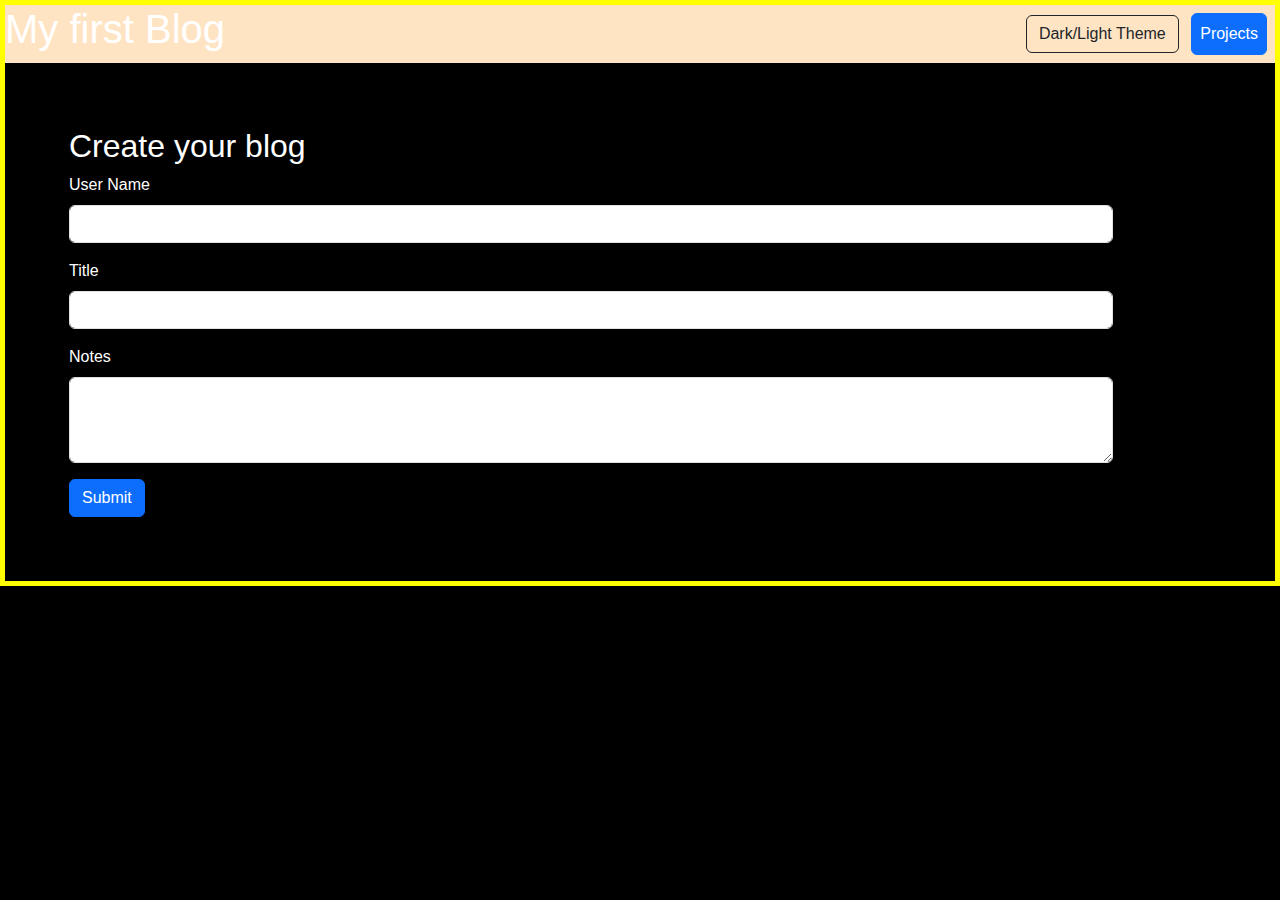
==== index.html @ f1c123f3 "first changes" ====
<!DOCTYPE html>
<html lang="en">

<head>
    <meta charset="UTF-8">
    <meta name="viewport" content="width=device-width, initial-scale=1.0">
    <title>challenge4 blog</title>
    <link href="https://cdn.jsdelivr.net/npm/bootstrap@5.3.3/dist/css/bootstrap.min.css" rel="stylesheet"
        integrity="sha384-QWTKZyjpPEjISv5WaRU9OFeRpok6YctnYmDr5pNlyT2bRjXh0JMhjY6hW+ALEwIH" crossorigin="anonymous">
    <link href="./assets/CSS/style.css" rel="stylesheet">
</head>

<body>

    <header>
        <h1>My first Blog</h1>
        <nav>
            <button type="button" id="dTheme" class="btn btn-outline-dark" data-theme="dark">Dark/Light Theme</button>
            <a class="btn btn-primary text-white m-2 p-2" href="./blog.html">Projects</a>
        </nav>
    </header>

    <main class="container m-3 p-5">
        <h2>Create your blog</h2>
        <div>
            
            <form>
                <div class="mb-3">
                    <label for="UserName1" class="form-label">User Name</label>
                    <input type="text" class="form-control" id="UserName1" aria-describedby="userNameHelp">
                </div>
                <div class="mb-3">
                    <label for="title1" class="form-label">Title</label>
                    <input type="text" class="form-control" id="title1">
                </div>
                <div class="mb-3">
                    <label for="Notes" class="form-label">Notes</label>
                    <textarea class="form-control" id="Notes" rows="3"></textarea>
                </div>
                <button type="submit" class="btn btn-primary">Submit</button>
            </form>
        </div>
    </main>

    <script src="https://cdn.jsdelivr.net/npm/@popperjs/core@2.11.8/dist/umd/popper.min.js"
        integrity="sha384-I7E8VVD/ismYTF4hNIPjVp/Zjvgyol6VFvRkX/vR+Vc4jQkC+hVqc2pM8ODewa9r"
        crossorigin="anonymous"></script>
    <script src="https://cdn.jsdelivr.net/npm/bootstrap@5.3.3/dist/js/bootstrap.min.js"
        integrity="sha384-0pUGZvbkm6XF6gxjEnlmuGrJXVbNuzT9qBBavbLwCsOGabYfZo0T0to5eqruptLy"
        crossorigin="anonymous"></script>
    <script src="./assets/javascript/script.js"></script>
</body>

</html>
---- assets/CSS/style.css ----
header{
    display:flex;
    justify-content: space-between;
    background-color: bisque;
}

.dark{
    background-color: black;
    color:white;
    font-family: 'Trebuchet MS', 'Lucida Sans Unicode', 'Lucida Grande', 'Lucida Sans', Arial, sans-serif;
    border:5px solid yellow;
}
.light{
    background-color: rgb(248, 224, 224);
    color:rgb(27, 21, 21);
    font-family: 'Trebuchet MS', 'Lucida Sans Unicode', 'Lucida Grande', 'Lucida Sans', Arial, sans-serif;
    border:5px solid rgb(3, 245, 213);
}
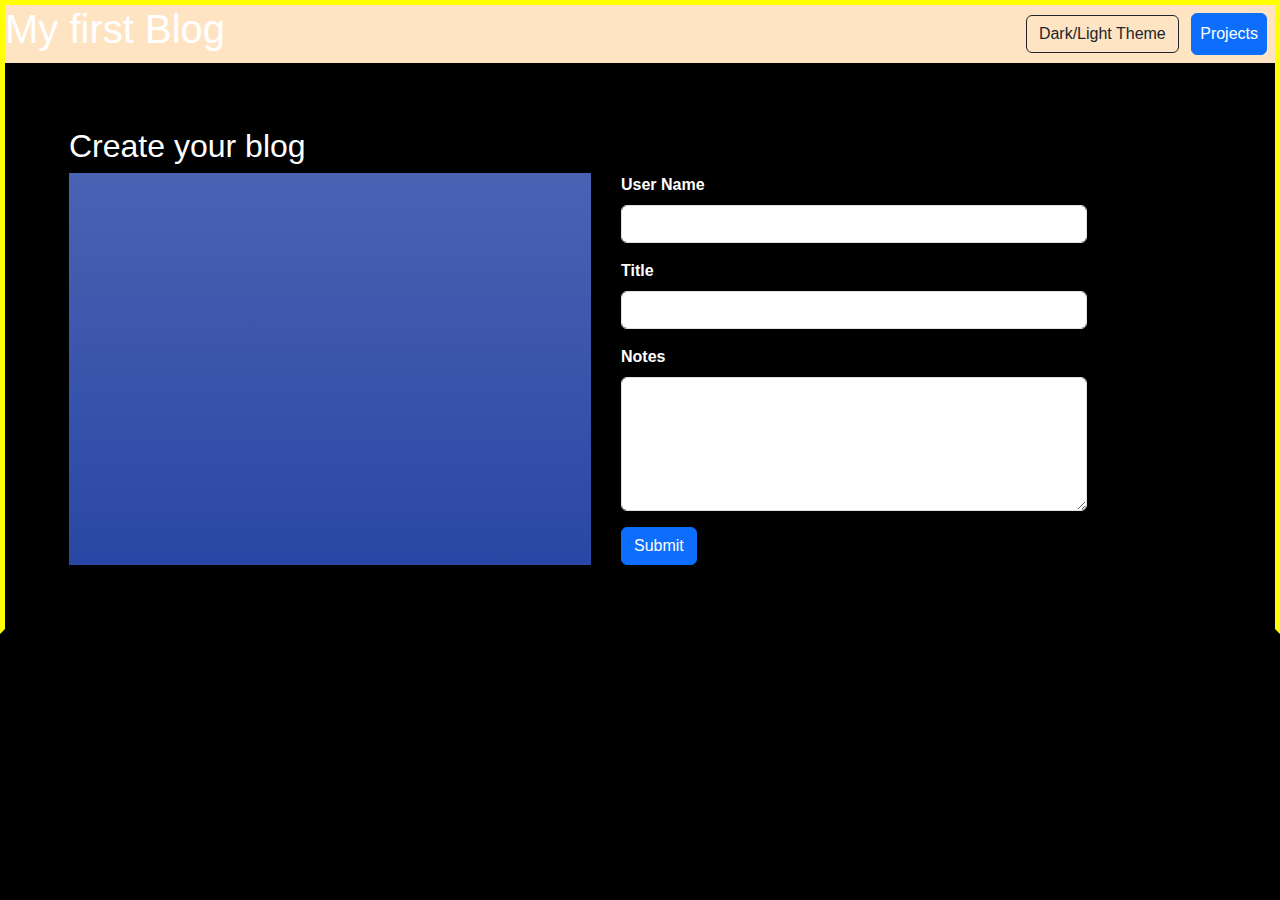
==== commit 41548d61: "new changes" ====
--- a/index.html
+++ b/index.html
@@ -10,7 +10,7 @@
     <link href="./assets/CSS/style.css" rel="stylesheet">
 </head>
 
-<body>
+<body class="border">
 
     <header>
         <h1>My first Blog</h1>
@@ -20,10 +20,12 @@
         </nav>
     </header>
 
-    <main class="container m-3 p-5">
+    <main class="container m-3 p-5 ">
         <h2>Create your blog</h2>
-        <div>
-            
+        <div class="form1">
+            <div class="imageIndex bg-gradient">
+                
+            </div>
             <form>
                 <div class="mb-3">
                     <label for="UserName1" class="form-label">User Name</label>
@@ -35,9 +37,9 @@
                 </div>
                 <div class="mb-3">
                     <label for="Notes" class="form-label">Notes</label>
-                    <textarea class="form-control" id="Notes" rows="3"></textarea>
+                    <textarea class="form-control" id="Notes" rows="5"></textarea>
                 </div>
-                <button type="submit" class="btn btn-primary">Submit</button>
+                <button type="submit" class="btn btn-primary" id="submitBtn">Submit</button>
             </form>
         </div>
     </main>
--- a/assets/CSS/style.css
+++ b/assets/CSS/style.css
@@ -7,12 +7,35 @@
 .dark{
     background-color: black;
     color:white;
+    height: auto;
     font-family: 'Trebuchet MS', 'Lucida Sans Unicode', 'Lucida Grande', 'Lucida Sans', Arial, sans-serif;
     border:5px solid yellow;
+    border-bottom:5px solid rgb(0, 0, 0);
+    font-weight: bolder;
 }
 .light{
-    background-color: rgb(248, 224, 224);
+    background-color: rgb(211, 247, 220);
     color:rgb(27, 21, 21);
     font-family: 'Trebuchet MS', 'Lucida Sans Unicode', 'Lucida Grande', 'Lucida Sans', Arial, sans-serif;
-    border:5px solid rgb(3, 245, 213);
+    border:5px solid rgb(245, 180, 3);
+    font-weight: bolder;
+}
+
+.imageIndex{
+    width: 50%;
+    background-color: rgb(42, 71, 165); 
+    height: auto;
+    margin-right: 30px;
+}
+.mb-3{
+    width: 200%;
+}
+
+.form1{
+    display:flex;
+}
+
+navWel{
+    text-align: center;
+    margin-left:30px;
 }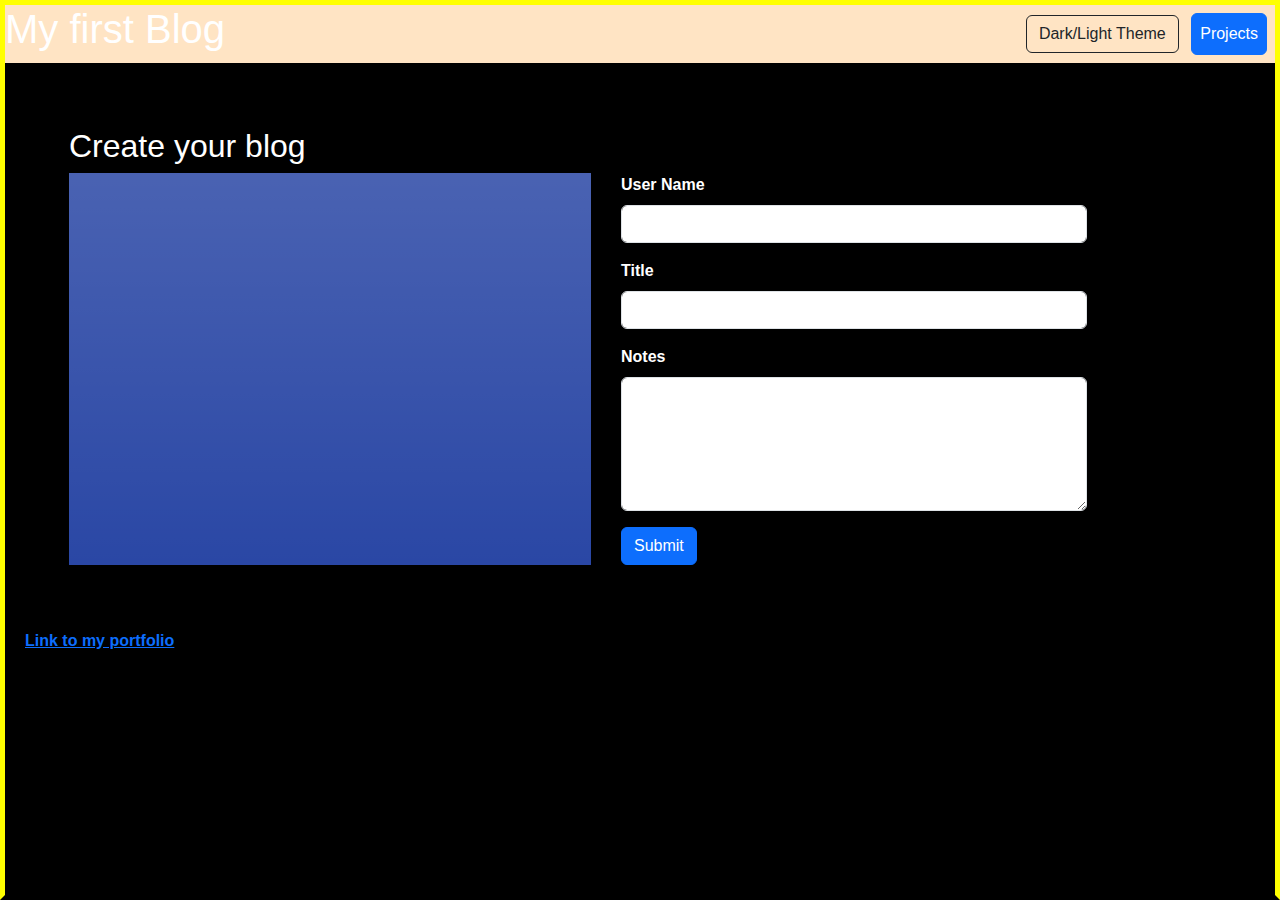
==== commit 1630044d: "edits to js html and css" ====
--- a/index.html
+++ b/index.html
@@ -24,9 +24,9 @@
         <h2>Create your blog</h2>
         <div class="form1">
             <div class="imageIndex bg-gradient">
-                
+      
             </div>
-            <form>
+            <form id="form2">
                 <div class="mb-3">
                     <label for="UserName1" class="form-label">User Name</label>
                     <input type="text" class="form-control" id="UserName1" aria-describedby="userNameHelp">
@@ -43,6 +43,9 @@
             </form>
         </div>
     </main>
+    <footer>
+        <a href="https://jordanyoungcodes.github.io/jsy-chalange2-portfolio/" id="port">Link to my portfolio</a>
+    </footer>
 
     <script src="https://cdn.jsdelivr.net/npm/@popperjs/core@2.11.8/dist/umd/popper.min.js"
         integrity="sha384-I7E8VVD/ismYTF4hNIPjVp/Zjvgyol6VFvRkX/vR+Vc4jQkC+hVqc2pM8ODewa9r"
--- a/assets/CSS/style.css
+++ b/assets/CSS/style.css
@@ -7,7 +7,7 @@
 .dark{
     background-color: black;
     color:white;
-    height: auto;
+    height: 100vh;
     font-family: 'Trebuchet MS', 'Lucida Sans Unicode', 'Lucida Grande', 'Lucida Sans', Arial, sans-serif;
     border:5px solid yellow;
     border-bottom:5px solid rgb(0, 0, 0);
@@ -17,8 +17,10 @@
     background-color: rgb(211, 247, 220);
     color:rgb(27, 21, 21);
     font-family: 'Trebuchet MS', 'Lucida Sans Unicode', 'Lucida Grande', 'Lucida Sans', Arial, sans-serif;
-    border:5px solid rgb(245, 180, 3);
+    border:5px solid rgb(135, 236, 110);
+    border-bottom: 0px;
     font-weight: bolder;
+    height: 100vh;
 }
 
 .imageIndex{
@@ -35,7 +37,6 @@
     display:flex;
 }
 
-navWel{
-    text-align: center;
-    margin-left:30px;
+#port {
+    padding-left: 20px;
 }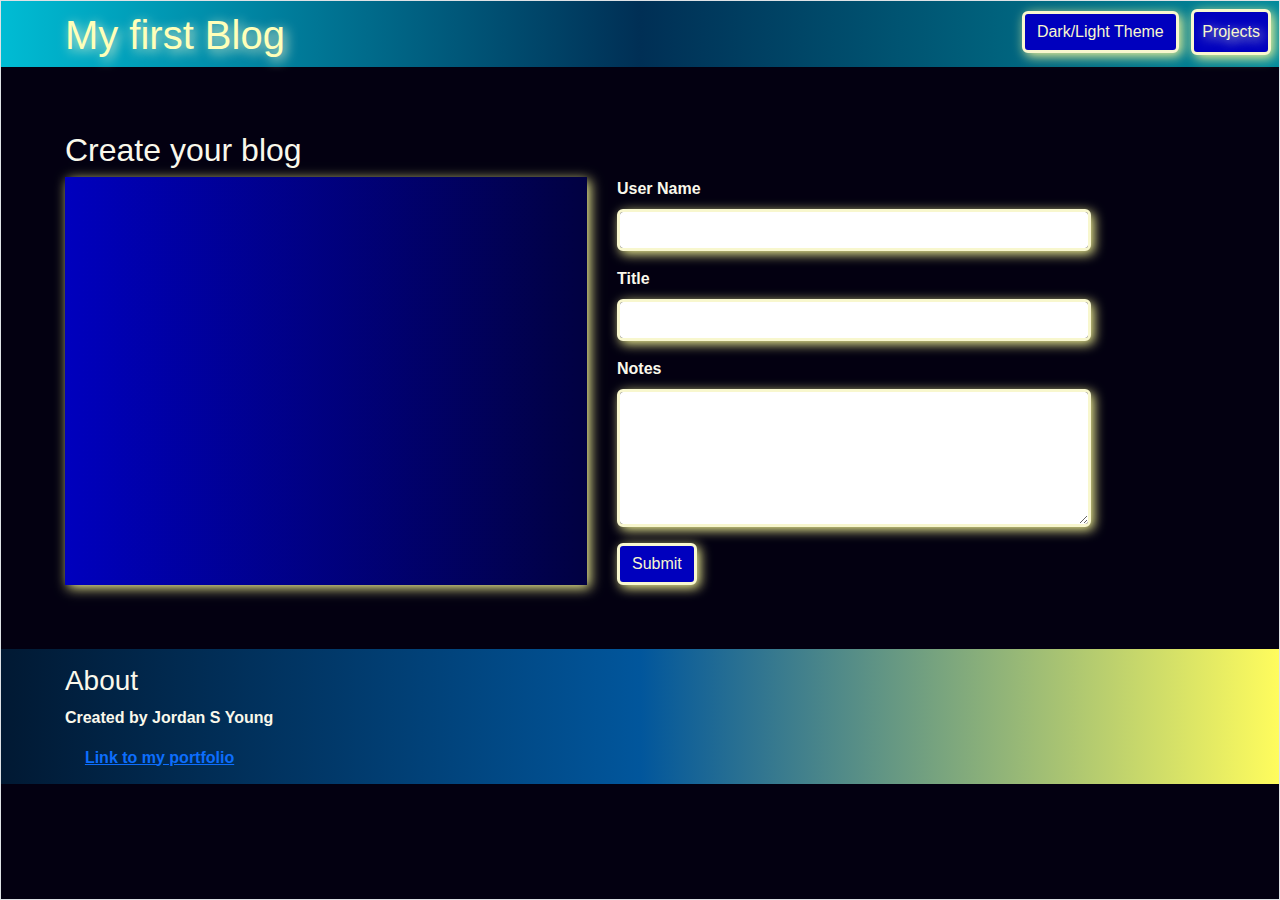
==== commit 5fdde9c4: "added styling" ====
--- a/index.html
+++ b/index.html
@@ -13,17 +13,17 @@
 <body class="border">
 
     <header>
-        <h1>My first Blog</h1>
+        <h1 class="firstText">My first Blog</h1>
         <nav>
-            <button type="button" id="dTheme" class="btn btn-outline-dark" data-theme="dark">Dark/Light Theme</button>
-            <a class="btn btn-primary text-white m-2 p-2" href="./blog.html">Projects</a>
+            <button type="button" id="dTheme" class="btn" data-theme="dark">Dark/Light Theme</button>
+            <a class="btn m-2 p-2" href="./blog.html">Projects</a>
         </nav>
     </header>
 
     <main class="container m-3 p-5 ">
         <h2>Create your blog</h2>
         <div class="form1">
-            <div class="imageIndex bg-gradient">
+            <div class="imageIndex">
       
             </div>
             <form id="form2">
@@ -44,7 +44,11 @@
         </div>
     </main>
     <footer>
-        <a href="https://jordanyoungcodes.github.io/jsy-chalange2-portfolio/" id="port">Link to my portfolio</a>
+        <div class="footer">
+            <h3>About</h3>
+            <p>Created by Jordan S Young</p>
+            <a href="https://jordanyoungcodes.github.io/jsy-chalange2-portfolio/" id="port">Link to my portfolio</a>
+        </div>
     </footer>
 
     <script src="https://cdn.jsdelivr.net/npm/@popperjs/core@2.11.8/dist/umd/popper.min.js"
--- a/assets/CSS/style.css
+++ b/assets/CSS/style.css
@@ -1,37 +1,94 @@
+
+:root{
+    --header-bac-color: linear-gradient(to right, #00bcd4, #002f55, #008a9c);
+    --header-text-color: rgb(255, 255, 185);
+    --button-bac-color: rgb(0, 0, 190);
+    --button-text-color: rgb(248, 247, 206);
+    --button-shadow-color: 3px 3px 12px rgb(248, 248, 150);
+    --image-color: linear-gradient(to right, rgb(0, 0, 190), rgb(1, 1, 65));
+    --root-bac-color: rgb(3, 0, 17);
+    --root-text-color: rgb(250, 248, 235);
+    --root-text-shadow: 3px 3px 12px rgb(250, 250, 208);
+    --footer-bac-color: linear-gradient(to right, #011933, #01569c, #fffc5d);
+}
+
+
+body.dark {
+   
+    --header-bac-color: linear-gradient(to right, #00bcd4, #002f55, #008a9c);
+    --header-text-color: rgb(255, 255, 185);
+    --button-bac-color: rgb(0, 0, 190);
+    --button-text-color: rgb(248, 247, 206);
+    --button-shadow-color: 3px 3px 12px rgb(248, 248, 150);
+    --image-color: linear-gradient(to right, rgb(0, 0, 190), rgb(1, 1, 65));
+    --root-bac-color: rgb(3, 0, 17);
+    --root-text-color: rgb(250, 248, 235);
+    --root-text-shadow: 3px 3px 12px rgb(250, 250, 208);
+    --footer-bac-color: linear-gradient(to right, #011933, #01569c, #fffc5d);
+ 
+}
+
+body.light {
+    --header-bac-color: linear-gradient(to right, #92eefa, #89afce, #b4edf5);
+    --header-text-color: rgb(0, 7, 71);
+    --button-bac-color: rgb(250, 173, 111);
+    --button-text-color: rgb(6, 0, 90);
+    --button-shadow-color: 3px 3px 12px rgb(9, 1, 85);
+    --image-color: linear-gradient(to right, rgb(255, 0, 0), rgb(255, 166, 0));
+    --root-bac-color: rgb(123, 170, 182);
+    --root-text-color: rgb(6, 0, 90);
+    --root-text-shadow: 0px 0px 0px rgb(6, 0, 90);
+    --footer-bac-color: linear-gradient(to right, #ff3300, #f7be69, #fffc5d);
+}
+
+
 header{
     display:flex;
     justify-content: space-between;
-    background-color: bisque;
+    align-content: center;
+    color: var(--header-text-color);
+    background: var(--header-bac-color);
+    text-shadow: var(--root-text-shadow);
 }
 
-.dark{
-    background-color: black;
-    color:white;
+body {
+    background: var(--root-bac-color);
+    color:var(--root-text-color);
     height: 100vh;
+    font-weight: bolder;
     font-family: 'Trebuchet MS', 'Lucida Sans Unicode', 'Lucida Grande', 'Lucida Sans', Arial, sans-serif;
-    border:5px solid yellow;
-    border-bottom:5px solid rgb(0, 0, 0);
-    font-weight: bolder;
+
 }
-.light{
-    background-color: rgb(211, 247, 220);
-    color:rgb(27, 21, 21);
-    font-family: 'Trebuchet MS', 'Lucida Sans Unicode', 'Lucida Grande', 'Lucida Sans', Arial, sans-serif;
-    border:5px solid rgb(135, 236, 110);
-    border-bottom: 0px;
-    font-weight: bolder;
-    height: 100vh;
+
+
+.btn {
+    border: 3px solid var(--button-text-color);
+    box-shadow:var(--button-shadow-color);
+    background: var(--button-bac-color);
+    color: var(--button-text-color);
+}
+
+.firstText {
+    margin-left: 5%;
+    margin-top: 10px;
 }
 
 .imageIndex{
     width: 50%;
-    background-color: rgb(42, 71, 165); 
+    background: var(--image-color); 
     height: auto;
     margin-right: 30px;
+    box-shadow:var(--button-shadow-color);
 }
 .mb-3{
     width: 200%;
 }
+
+.form-control {
+    border: 3px solid var(--button-text-color);;
+    box-shadow:var(--button-shadow-color);
+}
+
 
 .form1{
     display:flex;
@@ -39,4 +96,13 @@
 
 #port {
     padding-left: 20px;
+}
+
+footer {
+    padding-left: 5%;
+    width: 100%;
+    height: 15%;
+    background: var(--footer-bac-color);
+    align-content: center;
+   
 }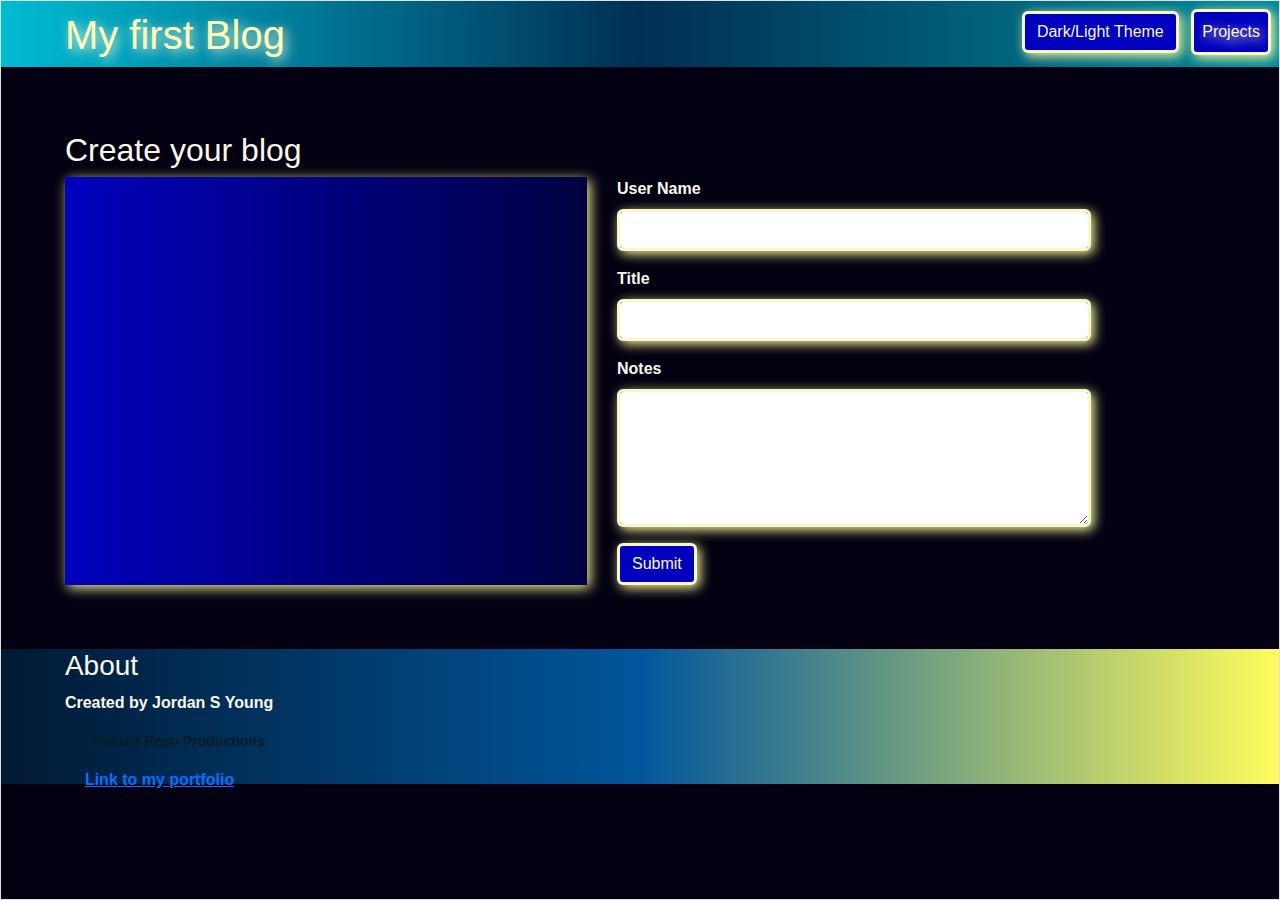
==== commit 5f8da297: "added a few html updates" ====
--- a/index.html
+++ b/index.html
@@ -47,6 +47,24 @@
         <div class="footer">
             <h3>About</h3>
             <p>Created by Jordan S Young</p>
+            <style>
+                @keyframes colorChange {
+                  0% { text-shadow: 2px 2px 10px rgb(0, 217, 255); }
+                  20% { text-shadow: 2px 2px 10px yellow; }
+                  40% { text-shadow: 2px 2px 10px orange; }
+                  60% { text-shadow: 2px 2px 10px white; }
+                  80% { text-shadow: 2px 2px 10px rgb(252, 4, 45); }
+                  100% { text-shadow: 2px 2px 10px green; }
+                }
+              </style>
+            <p style="
+                margin-left: 2%;
+                color: rgb(0, 29, 41);
+                font-size: 14px;
+                font-family: Arial, sans-serif;
+                animation: colorChange 5s infinite;">
+                Twisted Repo Productions
+            </p>
             <a href="https://jordanyoungcodes.github.io/jsy-chalange2-portfolio/" id="port">Link to my portfolio</a>
         </div>
     </footer>
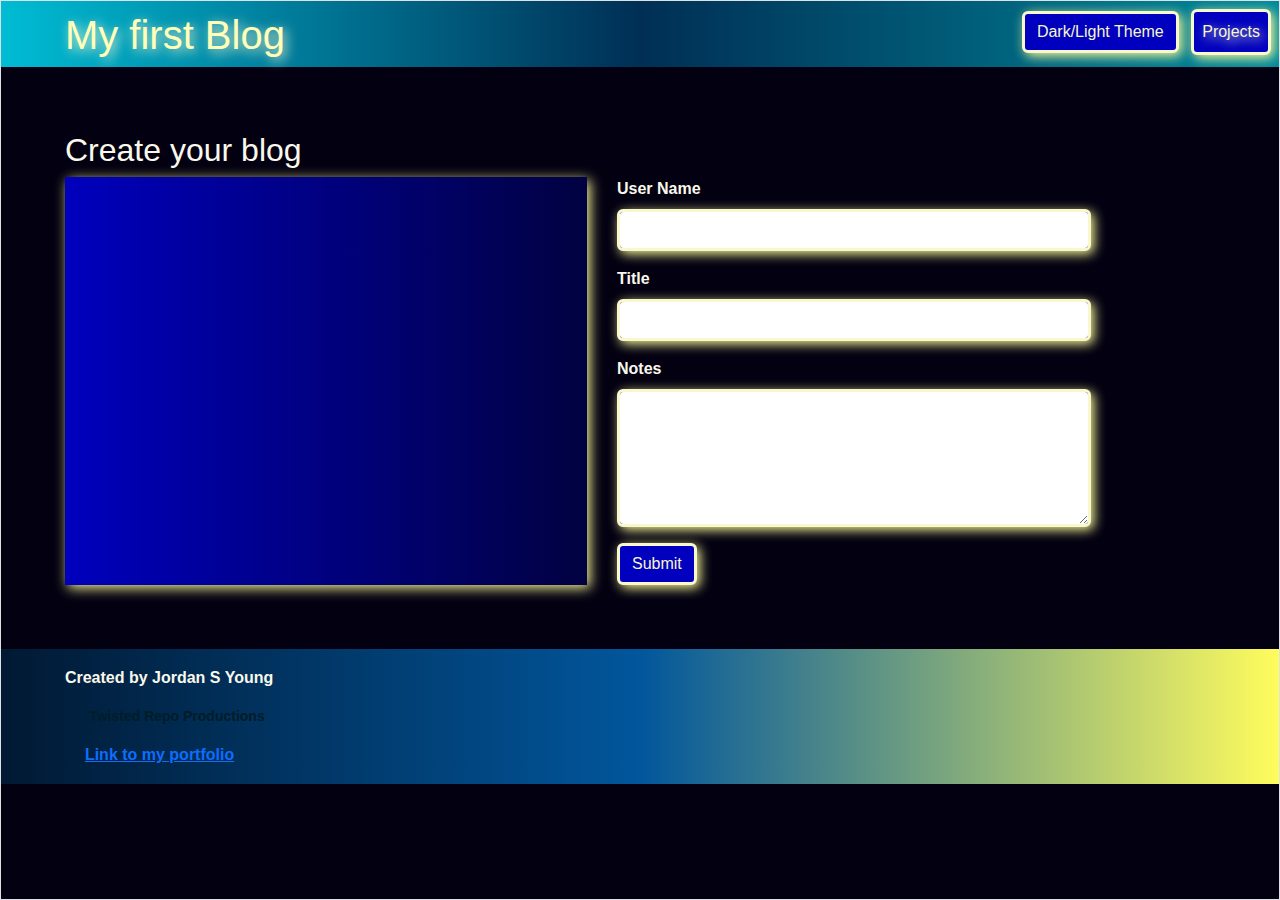
==== commit 74ef497f: "played with the footer styles" ====
--- a/index.html
+++ b/index.html
@@ -45,7 +45,6 @@
     </main>
     <footer>
         <div class="footer">
-            <h3>About</h3>
             <p>Created by Jordan S Young</p>
             <style>
                 @keyframes colorChange {
